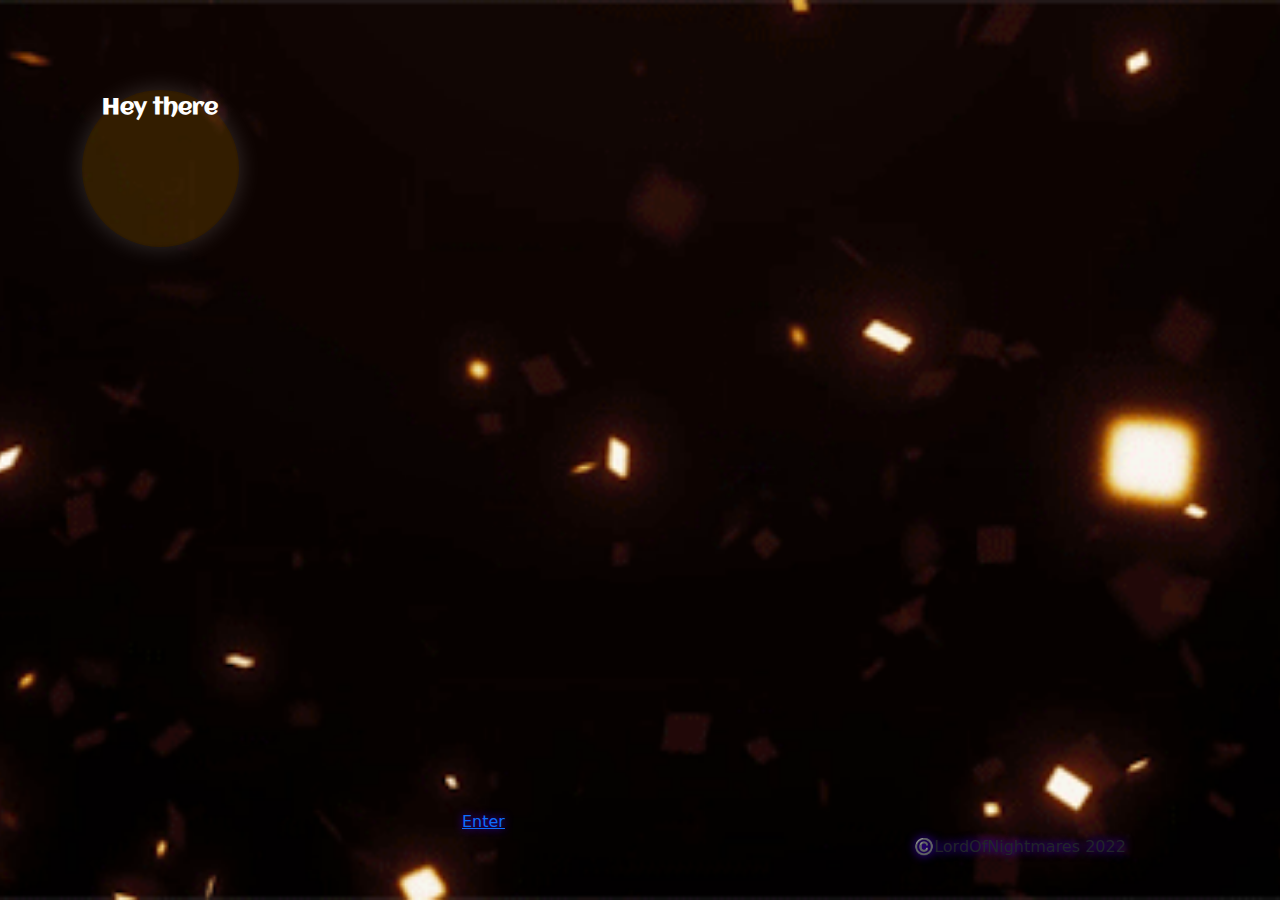
==== index.html @ ec3d4ece "test1" ====
<!DOCTYPE html>
<html lang="en">

<head>
    <meta charset="utf-8">
    <meta name="viewport" content="width=device-width, initial-scale=1.0, shrink-to-fit=no">
    <title>Test for git</title>
    <meta property="og:type" content="">
    <meta name="description" content="WAAAAAAAA">
    <link rel="stylesheet" href="assets/bootstrap/css/bootstrap.min.css">
    <link rel="stylesheet" href="https://fonts.googleapis.com/css?family=Aclonica&amp;display=swap">
    <link rel="stylesheet" href="assets/css/glitch.compiled.css">
    <link rel="stylesheet" href="assets/css/styles.css">
</head>

<body style="background: url(&quot;assets/img/background1.gif&quot;) center / cover no-repeat;">
    <div class="container">
        <header style="max-height: 10vh;height: 10vh;">
            <div class="row element-container">
                <div class="col d-xxl-flex"></div>
            </div>
        </header>
        <main style="max-height: 80vh;height: 80vh;">
            <div class="row element-container">
                <div class="col d-xxl-flex justify-content-center align-items-center justify-content-xxl-center align-items-xxl-center">
                    <div class="d-xxl-flex justify-content-xxl-center align-items-xxl-center main-col-message" style="color: #ffffff;">
                        <p class="text-center d-xxl-flex justify-content-xxl-center align-items-xxl-center"><strong>Hey there</strong></p>
                    </div>
                </div>
            </div>
        </main>
        <footer style="height: 10vh;max-height: 10vh;">
            <div class="row d-xxl-flex element-container">
                <div class="col d-xxl-flex justify-content-xxl-center align-items-xxl-center footer-col-message"></div>
                <div class="col d-xxl-flex justify-content-xxl-center align-items-xxl-center footer-col-message">
                    <div>
                        <p><a href="page2.html">Enter</a></p>
                    </div>
                </div>
                <div class="col d-md-flex justify-content-md-center align-items-md-center footer-col-message">
                    <div>
                        <p>©️LordOfNightmares 2022</p>
                    </div>
                </div>
            </div>
        </footer>
    </div>
    <script src="assets/bootstrap/js/bootstrap.min.js"></script>
</body>

</html>
---- assets/css/glitch.compiled.css ----
.glitch {
  position: relative;
  color: #fff;
  top: 50%;
}

.line {
  position: absolute;
}
.line:nth-child(1) {
  animation: clip 3000ms -300ms linear infinite, glitch1 500ms -765ms linear infinite;
}
@keyframes glitch1 {
  0% {
    transform: translateX(0);
  }
  80% {
    transform: translateX(0);
    color: #fff;
  }
  85% {
    transform: translateX(3px);
    color: #4E9A26;
  }
  90% {
    transform: translateX(3px);
    color: #AC1212;
  }
  95% {
    transform: translateX(-1px);
    color: #fff;
  }
  100% {
    transform: translateX(0);
  }
}
.line:nth-child(2) {
  animation: clip 3000ms -600ms linear infinite, glitch2 500ms -571ms linear infinite;
}
@keyframes glitch2 {
  0% {
    transform: translateX(0);
  }
  80% {
    transform: translateX(0);
    color: #fff;
  }
  85% {
    transform: translateX(1px);
    color: #4E9A26;
  }
  90% {
    transform: translateX(-3px);
    color: #AC1212;
  }
  95% {
    transform: translateX(0px);
    color: #fff;
  }
  100% {
    transform: translateX(0);
  }
}
.line:nth-child(3) {
  animation: clip 3000ms -900ms linear infinite, glitch3 500ms -527ms linear infinite;
}
@keyframes glitch3 {
  0% {
    transform: translateX(0);
  }
  80% {
    transform: translateX(0);
    color: #fff;
  }
  85% {
    transform: translateX(3px);
    color: #4E9A26;
  }
  90% {
    transform: translateX(-1px);
    color: #AC1212;
  }
  95% {
    transform: translateX(-1px);
    color: #fff;
  }
  100% {
    transform: translateX(0);
  }
}
.line:nth-child(4) {
  animation: clip 3000ms -1200ms linear infinite, glitch4 500ms -65ms linear infinite;
}
@keyframes glitch4 {
  0% {
    transform: translateX(0);
  }
  80% {
    transform: translateX(0);
    color: #fff;
  }
  85% {
    transform: translateX(2px);
    color: #4E9A26;
  }
  90% {
    transform: translateX(-4px);
    color: #AC1212;
  }
  95% {
    transform: translateX(-3px);
    color: #fff;
  }
  100% {
    transform: translateX(0);
  }
}
.line:nth-child(5) {
  animation: clip 3000ms -1500ms linear infinite, glitch5 500ms -412ms linear infinite;
}
@keyframes glitch5 {
  0% {
    transform: translateX(0);
  }
  80% {
    transform: translateX(0);
    color: #fff;
  }
  85% {
    transform: translateX(5px);
    color: #4E9A26;
  }
  90% {
    transform: translateX(-2px);
    color: #AC1212;
  }
  95% {
    transform: translateX(-1px);
    color: #fff;
  }
  100% {
    transform: translateX(0);
  }
}
.line:nth-child(6) {
  animation: clip 3000ms -1800ms linear infinite, glitch6 500ms -127ms linear infinite;
}
@keyframes glitch6 {
  0% {
    transform: translateX(0);
  }
  80% {
    transform: translateX(0);
    color: #fff;
  }
  85% {
    transform: translateX(1px);
    color: #4E9A26;
  }
  90% {
    transform: translateX(0px);
    color: #AC1212;
  }
  95% {
    transform: translateX(-1px);
    color: #fff;
  }
  100% {
    transform: translateX(0);
  }
}
.line:nth-child(7) {
  animation: clip 3000ms -2100ms linear infinite, glitch7 500ms -42ms linear infinite;
}
@keyframes glitch7 {
  0% {
    transform: translateX(0);
  }
  80% {
    transform: translateX(0);
    color: #fff;
  }
  85% {
    transform: translateX(-1px);
    color: #4E9A26;
  }
  90% {
    transform: translateX(1px);
    color: #AC1212;
  }
  95% {
    transform: translateX(1px);
    color: #fff;
  }
  100% {
    transform: translateX(0);
  }
}
.line:nth-child(8) {
  animation: clip 3000ms -2400ms linear infinite, glitch8 500ms -172ms linear infinite;
}
@keyframes glitch8 {
  0% {
    transform: translateX(0);
  }
  80% {
    transform: translateX(0);
    color: #fff;
  }
  85% {
    transform: translateX(5px);
    color: #4E9A26;
  }
  90% {
    transform: translateX(3px);
    color: #AC1212;
  }
  95% {
    transform: translateX(0px);
    color: #fff;
  }
  100% {
    transform: translateX(0);
  }
}
.line:nth-child(9) {
  animation: clip 3000ms -2700ms linear infinite, glitch9 500ms -177ms linear infinite;
}
@keyframes glitch9 {
  0% {
    transform: translateX(0);
  }
  80% {
    transform: translateX(0);
    color: #fff;
  }
  85% {
    transform: translateX(0px);
    color: #4E9A26;
  }
  90% {
    transform: translateX(-1px);
    color: #AC1212;
  }
  95% {
    transform: translateX(5px);
    color: #fff;
  }
  100% {
    transform: translateX(0);
  }
}
.line:nth-child(10) {
  animation: clip 3000ms -3000ms linear infinite, glitch10 500ms -605ms linear infinite;
}
@keyframes glitch10 {
  0% {
    transform: translateX(0);
  }
  80% {
    transform: translateX(0);
    color: #fff;
  }
  85% {
    transform: translateX(-4px);
    color: #4E9A26;
  }
  90% {
    transform: translateX(3px);
    color: #AC1212;
  }
  95% {
    transform: translateX(2px);
    color: #fff;
  }
  100% {
    transform: translateX(0);
  }
}

@keyframes clip {
  0% {
    clip-path: polygon(0 100%, 100% 100%, 100% 120%, 0 120%);
  }
  100% {
    clip-path: polygon(0 -20%, 100% -20%, 100% 0%, 0 0);
  }
}
---- assets/css/styles.css ----
.element-container {
  height: inherit;
}

.main-col-message {
  background-color: rgba(255,168,0,0.16);
  border: 2px solid rgba(0,0,0,0.05);
  border-radius: 106px;
  width: 7em;
  height: 7em;
  box-shadow: 0px 0px 23px .1px rgba(255,255,255,0.17);
  color: rgba(255,255,255,0.37);
  font-size: 1.4em;
  font-family: 'Aclonica';
}

.footer-col-message {
  text-shadow: 0px 0px 10px rgb(76,0,237);
}
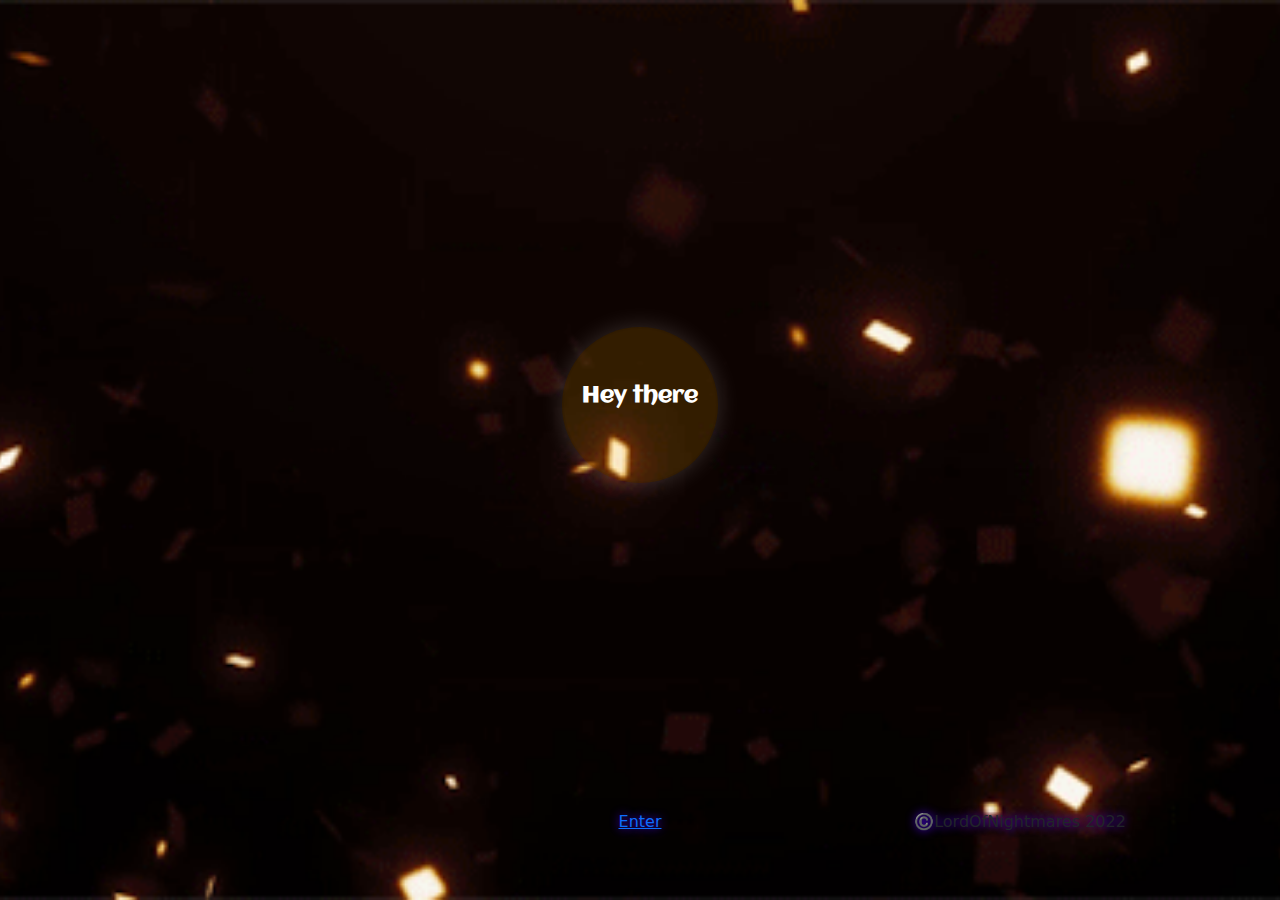
==== commit 1ba4d976: "some test" ====
--- a/index.html
+++ b/index.html
@@ -5,8 +5,9 @@
     <meta charset="utf-8">
     <meta name="viewport" content="width=device-width, initial-scale=1.0, shrink-to-fit=no">
     <title>Test for git</title>
-    <meta property="og:type" content="">
-    <meta name="description" content="WAAAAAAAA">
+    <meta property="og:type" content="website">
+    <meta name="description" content="Just a test">
+    <meta property="og:image" content="assets/img/background.gif">
     <link rel="stylesheet" href="assets/bootstrap/css/bootstrap.min.css">
     <link rel="stylesheet" href="https://fonts.googleapis.com/css?family=Aclonica&amp;display=swap">
     <link rel="stylesheet" href="assets/css/glitch.compiled.css">
@@ -15,32 +16,25 @@
 
 <body style="background: url(&quot;assets/img/background1.gif&quot;) center / cover no-repeat;">
     <div class="container">
-        <header style="max-height: 10vh;height: 10vh;">
+        <main class="d-lg-flex justify-content-lg-center align-items-lg-center">
             <div class="row element-container">
-                <div class="col d-xxl-flex"></div>
-            </div>
-        </header>
-        <main style="max-height: 80vh;height: 80vh;">
-            <div class="row element-container">
-                <div class="col d-xxl-flex justify-content-center align-items-center justify-content-xxl-center align-items-xxl-center">
-                    <div class="d-xxl-flex justify-content-xxl-center align-items-xxl-center main-col-message" style="color: #ffffff;">
-                        <p class="text-center d-xxl-flex justify-content-xxl-center align-items-xxl-center"><strong>Hey there</strong></p>
+                <div class="col">
+                    <div class="d-lg-flex justify-content-lg-center align-items-lg-center main-col-message">
+                        <div style="color: #ffffff;">
+                            <p class="text-center d-xxl-flex justify-content-xxl-center align-items-xxl-center"><strong>Hey there</strong></p>
+                        </div>
                     </div>
                 </div>
             </div>
         </main>
-        <footer style="height: 10vh;max-height: 10vh;">
-            <div class="row d-xxl-flex element-container">
-                <div class="col d-xxl-flex justify-content-xxl-center align-items-xxl-center footer-col-message"></div>
-                <div class="col d-xxl-flex justify-content-xxl-center align-items-xxl-center footer-col-message">
-                    <div>
-                        <p><a href="page2.html">Enter</a></p>
-                    </div>
+        <footer>
+            <div class="row">
+                <div class="col footer-col-message"></div>
+                <div class="col footer-col-message">
+                    <p><a href="page2.html">Enter</a></p>
                 </div>
-                <div class="col d-md-flex justify-content-md-center align-items-md-center footer-col-message">
-                    <div>
-                        <p>©️LordOfNightmares 2022</p>
-                    </div>
+                <div class="col footer-col-message">
+                    <p>©️LordOfNightmares 2022</p>
                 </div>
             </div>
         </footer>
--- a/assets/css/glitch.compiled.css
+++ b/assets/css/glitch.compiled.css
@@ -8,7 +8,7 @@
   position: absolute;
 }
 .line:nth-child(1) {
-  animation: clip 3000ms -300ms linear infinite, glitch1 500ms -765ms linear infinite;
+  animation: clip 3000ms -300ms linear infinite, glitch1 500ms -147ms linear infinite;
 }
 @keyframes glitch1 {
   0% {
@@ -23,227 +23,227 @@
     color: #4E9A26;
   }
   90% {
-    transform: translateX(3px);
-    color: #AC1212;
-  }
-  95% {
+    transform: translateX(2px);
+    color: #AC1212;
+  }
+  95% {
+    transform: translateX(-4px);
+    color: #fff;
+  }
+  100% {
+    transform: translateX(0);
+  }
+}
+.line:nth-child(2) {
+  animation: clip 3000ms -600ms linear infinite, glitch2 500ms -373ms linear infinite;
+}
+@keyframes glitch2 {
+  0% {
+    transform: translateX(0);
+  }
+  80% {
+    transform: translateX(0);
+    color: #fff;
+  }
+  85% {
+    transform: translateX(-3px);
+    color: #4E9A26;
+  }
+  90% {
+    transform: translateX(1px);
+    color: #AC1212;
+  }
+  95% {
+    transform: translateX(2px);
+    color: #fff;
+  }
+  100% {
+    transform: translateX(0);
+  }
+}
+.line:nth-child(3) {
+  animation: clip 3000ms -900ms linear infinite, glitch3 500ms -35ms linear infinite;
+}
+@keyframes glitch3 {
+  0% {
+    transform: translateX(0);
+  }
+  80% {
+    transform: translateX(0);
+    color: #fff;
+  }
+  85% {
+    transform: translateX(-3px);
+    color: #4E9A26;
+  }
+  90% {
+    transform: translateX(0px);
+    color: #AC1212;
+  }
+  95% {
+    transform: translateX(1px);
+    color: #fff;
+  }
+  100% {
+    transform: translateX(0);
+  }
+}
+.line:nth-child(4) {
+  animation: clip 3000ms -1200ms linear infinite, glitch4 500ms -248ms linear infinite;
+}
+@keyframes glitch4 {
+  0% {
+    transform: translateX(0);
+  }
+  80% {
+    transform: translateX(0);
+    color: #fff;
+  }
+  85% {
+    transform: translateX(0px);
+    color: #4E9A26;
+  }
+  90% {
+    transform: translateX(-4px);
+    color: #AC1212;
+  }
+  95% {
+    transform: translateX(4px);
+    color: #fff;
+  }
+  100% {
+    transform: translateX(0);
+  }
+}
+.line:nth-child(5) {
+  animation: clip 3000ms -1500ms linear infinite, glitch5 500ms -645ms linear infinite;
+}
+@keyframes glitch5 {
+  0% {
+    transform: translateX(0);
+  }
+  80% {
+    transform: translateX(0);
+    color: #fff;
+  }
+  85% {
+    transform: translateX(2px);
+    color: #4E9A26;
+  }
+  90% {
+    transform: translateX(5px);
+    color: #AC1212;
+  }
+  95% {
+    transform: translateX(0px);
+    color: #fff;
+  }
+  100% {
+    transform: translateX(0);
+  }
+}
+.line:nth-child(6) {
+  animation: clip 3000ms -1800ms linear infinite, glitch6 500ms -901ms linear infinite;
+}
+@keyframes glitch6 {
+  0% {
+    transform: translateX(0);
+  }
+  80% {
+    transform: translateX(0);
+    color: #fff;
+  }
+  85% {
+    transform: translateX(0px);
+    color: #4E9A26;
+  }
+  90% {
+    transform: translateX(3px);
+    color: #AC1212;
+  }
+  95% {
+    transform: translateX(3px);
+    color: #fff;
+  }
+  100% {
+    transform: translateX(0);
+  }
+}
+.line:nth-child(7) {
+  animation: clip 3000ms -2100ms linear infinite, glitch7 500ms -949ms linear infinite;
+}
+@keyframes glitch7 {
+  0% {
+    transform: translateX(0);
+  }
+  80% {
+    transform: translateX(0);
+    color: #fff;
+  }
+  85% {
+    transform: translateX(-2px);
+    color: #4E9A26;
+  }
+  90% {
+    transform: translateX(-4px);
+    color: #AC1212;
+  }
+  95% {
+    transform: translateX(0px);
+    color: #fff;
+  }
+  100% {
+    transform: translateX(0);
+  }
+}
+.line:nth-child(8) {
+  animation: clip 3000ms -2400ms linear infinite, glitch8 500ms -727ms linear infinite;
+}
+@keyframes glitch8 {
+  0% {
+    transform: translateX(0);
+  }
+  80% {
+    transform: translateX(0);
+    color: #fff;
+  }
+  85% {
+    transform: translateX(-3px);
+    color: #4E9A26;
+  }
+  90% {
+    transform: translateX(1px);
+    color: #AC1212;
+  }
+  95% {
+    transform: translateX(3px);
+    color: #fff;
+  }
+  100% {
+    transform: translateX(0);
+  }
+}
+.line:nth-child(9) {
+  animation: clip 3000ms -2700ms linear infinite, glitch9 500ms -497ms linear infinite;
+}
+@keyframes glitch9 {
+  0% {
+    transform: translateX(0);
+  }
+  80% {
+    transform: translateX(0);
+    color: #fff;
+  }
+  85% {
     transform: translateX(-1px);
-    color: #fff;
-  }
-  100% {
-    transform: translateX(0);
-  }
-}
-.line:nth-child(2) {
-  animation: clip 3000ms -600ms linear infinite, glitch2 500ms -571ms linear infinite;
-}
-@keyframes glitch2 {
-  0% {
-    transform: translateX(0);
-  }
-  80% {
-    transform: translateX(0);
-    color: #fff;
-  }
-  85% {
-    transform: translateX(1px);
-    color: #4E9A26;
-  }
-  90% {
-    transform: translateX(-3px);
-    color: #AC1212;
-  }
-  95% {
-    transform: translateX(0px);
-    color: #fff;
-  }
-  100% {
-    transform: translateX(0);
-  }
-}
-.line:nth-child(3) {
-  animation: clip 3000ms -900ms linear infinite, glitch3 500ms -527ms linear infinite;
-}
-@keyframes glitch3 {
-  0% {
-    transform: translateX(0);
-  }
-  80% {
-    transform: translateX(0);
-    color: #fff;
-  }
-  85% {
-    transform: translateX(3px);
-    color: #4E9A26;
-  }
-  90% {
-    transform: translateX(-1px);
-    color: #AC1212;
-  }
-  95% {
-    transform: translateX(-1px);
-    color: #fff;
-  }
-  100% {
-    transform: translateX(0);
-  }
-}
-.line:nth-child(4) {
-  animation: clip 3000ms -1200ms linear infinite, glitch4 500ms -65ms linear infinite;
-}
-@keyframes glitch4 {
-  0% {
-    transform: translateX(0);
-  }
-  80% {
-    transform: translateX(0);
-    color: #fff;
-  }
-  85% {
-    transform: translateX(2px);
-    color: #4E9A26;
-  }
-  90% {
-    transform: translateX(-4px);
-    color: #AC1212;
-  }
-  95% {
-    transform: translateX(-3px);
-    color: #fff;
-  }
-  100% {
-    transform: translateX(0);
-  }
-}
-.line:nth-child(5) {
-  animation: clip 3000ms -1500ms linear infinite, glitch5 500ms -412ms linear infinite;
-}
-@keyframes glitch5 {
-  0% {
-    transform: translateX(0);
-  }
-  80% {
-    transform: translateX(0);
-    color: #fff;
-  }
-  85% {
-    transform: translateX(5px);
-    color: #4E9A26;
-  }
-  90% {
-    transform: translateX(-2px);
-    color: #AC1212;
-  }
-  95% {
-    transform: translateX(-1px);
-    color: #fff;
-  }
-  100% {
-    transform: translateX(0);
-  }
-}
-.line:nth-child(6) {
-  animation: clip 3000ms -1800ms linear infinite, glitch6 500ms -127ms linear infinite;
-}
-@keyframes glitch6 {
-  0% {
-    transform: translateX(0);
-  }
-  80% {
-    transform: translateX(0);
-    color: #fff;
-  }
-  85% {
-    transform: translateX(1px);
-    color: #4E9A26;
-  }
-  90% {
-    transform: translateX(0px);
-    color: #AC1212;
-  }
-  95% {
-    transform: translateX(-1px);
-    color: #fff;
-  }
-  100% {
-    transform: translateX(0);
-  }
-}
-.line:nth-child(7) {
-  animation: clip 3000ms -2100ms linear infinite, glitch7 500ms -42ms linear infinite;
-}
-@keyframes glitch7 {
-  0% {
-    transform: translateX(0);
-  }
-  80% {
-    transform: translateX(0);
-    color: #fff;
-  }
-  85% {
-    transform: translateX(-1px);
-    color: #4E9A26;
-  }
-  90% {
-    transform: translateX(1px);
-    color: #AC1212;
-  }
-  95% {
-    transform: translateX(1px);
-    color: #fff;
-  }
-  100% {
-    transform: translateX(0);
-  }
-}
-.line:nth-child(8) {
-  animation: clip 3000ms -2400ms linear infinite, glitch8 500ms -172ms linear infinite;
-}
-@keyframes glitch8 {
-  0% {
-    transform: translateX(0);
-  }
-  80% {
-    transform: translateX(0);
-    color: #fff;
-  }
-  85% {
-    transform: translateX(5px);
-    color: #4E9A26;
-  }
-  90% {
-    transform: translateX(3px);
-    color: #AC1212;
-  }
-  95% {
-    transform: translateX(0px);
-    color: #fff;
-  }
-  100% {
-    transform: translateX(0);
-  }
-}
-.line:nth-child(9) {
-  animation: clip 3000ms -2700ms linear infinite, glitch9 500ms -177ms linear infinite;
-}
-@keyframes glitch9 {
-  0% {
-    transform: translateX(0);
-  }
-  80% {
-    transform: translateX(0);
-    color: #fff;
-  }
-  85% {
-    transform: translateX(0px);
-    color: #4E9A26;
-  }
-  90% {
-    transform: translateX(-1px);
-    color: #AC1212;
-  }
-  95% {
-    transform: translateX(5px);
+    color: #4E9A26;
+  }
+  90% {
+    transform: translateX(-4px);
+    color: #AC1212;
+  }
+  95% {
+    transform: translateX(-3px);
     color: #fff;
   }
   100% {
@@ -251,7 +251,7 @@
   }
 }
 .line:nth-child(10) {
-  animation: clip 3000ms -3000ms linear infinite, glitch10 500ms -605ms linear infinite;
+  animation: clip 3000ms -3000ms linear infinite, glitch10 500ms -525ms linear infinite;
 }
 @keyframes glitch10 {
   0% {
@@ -266,11 +266,11 @@
     color: #4E9A26;
   }
   90% {
-    transform: translateX(3px);
-    color: #AC1212;
-  }
-  95% {
-    transform: translateX(2px);
+    transform: translateX(2px);
+    color: #AC1212;
+  }
+  95% {
+    transform: translateX(1px);
     color: #fff;
   }
   100% {
--- a/assets/css/styles.css
+++ b/assets/css/styles.css
@@ -1,5 +1,7 @@
-.element-container {
-  height: inherit;
+footer > .row > .col {
+  display: flex;
+  justify-content: center;
+  align-items: center;
 }
 
 .main-col-message {
@@ -18,3 +20,13 @@
   text-shadow: 0px 0px 10px rgb(76,0,237);
 }
 
+main {
+  max-height: 90vh;
+  height: 90vh;
+}
+
+footer {
+  min-height: 10vh;
+  max-height: 10vh;
+}
+
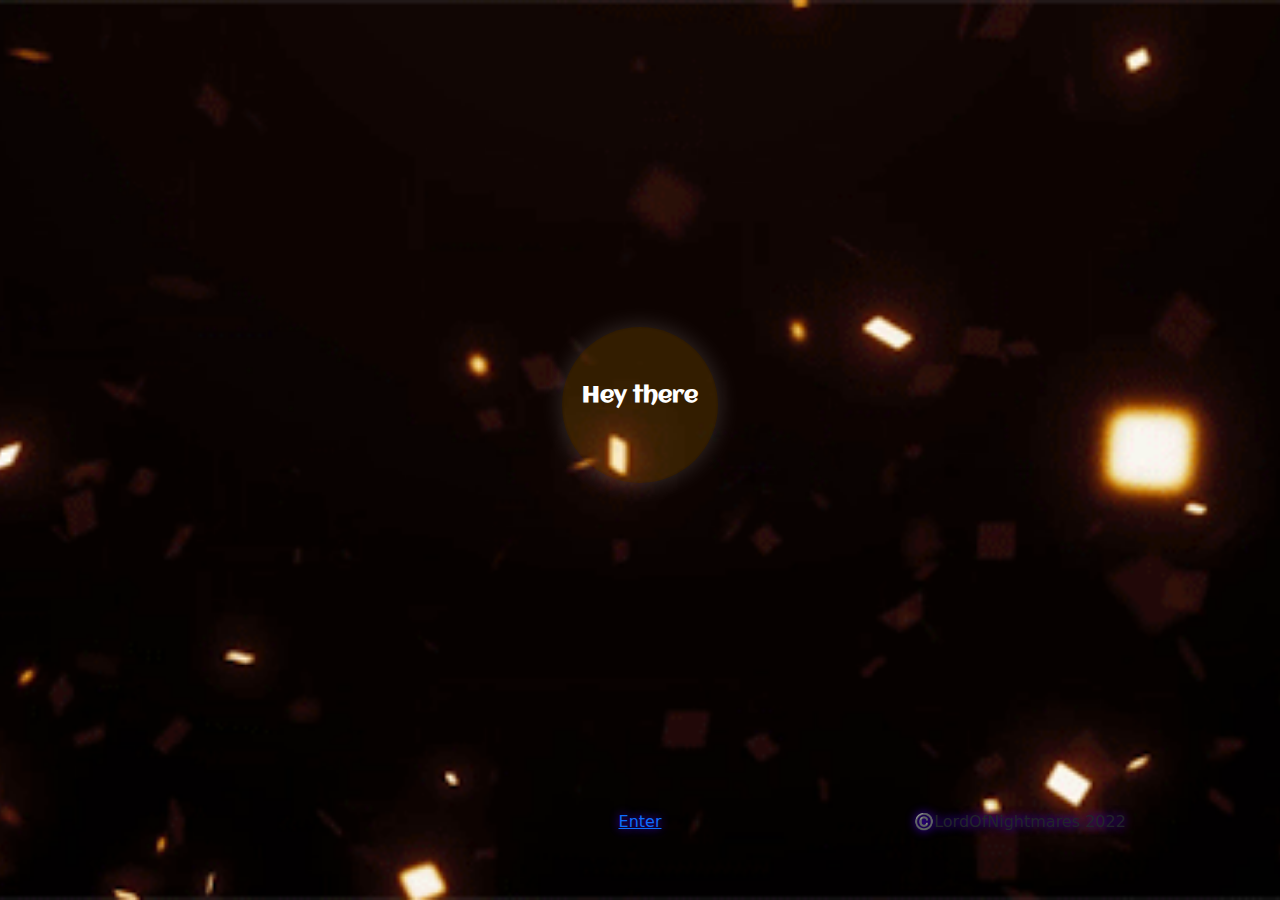
==== commit 7a28452e: "k" ====
--- a/index.html
+++ b/index.html
@@ -5,9 +5,13 @@
     <meta charset="utf-8">
     <meta name="viewport" content="width=device-width, initial-scale=1.0, shrink-to-fit=no">
     <title>Test for git</title>
+    <meta name="twitter:description" content="just a test">
+    <meta name="twitter:card" content="summary_large_image">
+    <meta name="twitter:image" content="assets/img/background.gif">
+    <meta property="og:image" content="assets/img/background.gif">
+    <meta name="description" content="Just a test">
     <meta property="og:type" content="website">
-    <meta name="description" content="Just a test">
-    <meta property="og:image" content="assets/img/background.gif">
+    <meta name="twitter:title" content="Test for git">
     <link rel="stylesheet" href="assets/bootstrap/css/bootstrap.min.css">
     <link rel="stylesheet" href="https://fonts.googleapis.com/css?family=Aclonica&amp;display=swap">
     <link rel="stylesheet" href="assets/css/glitch.compiled.css">
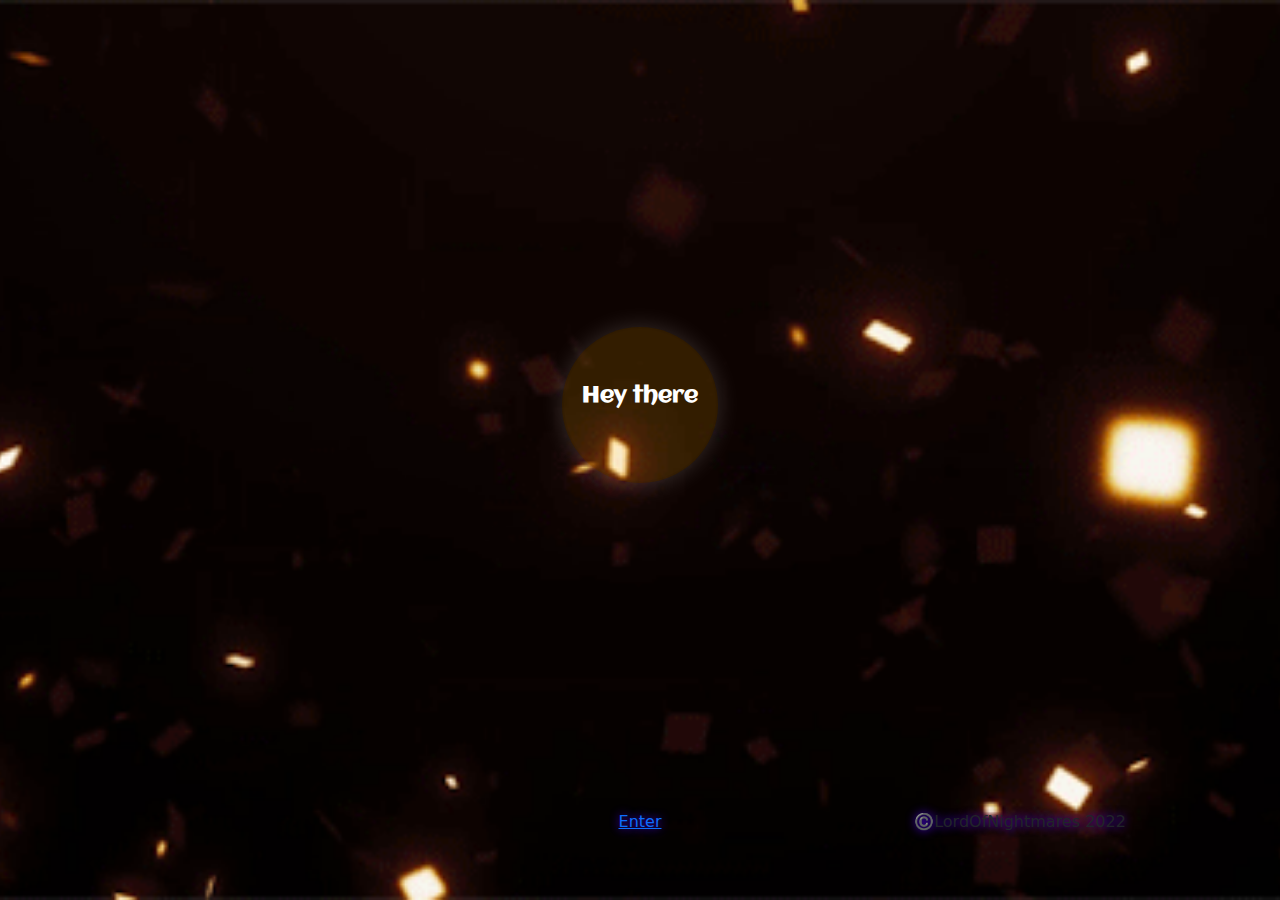
==== commit ff3ae2ad: "kk" ====
--- a/index.html
+++ b/index.html
@@ -5,11 +5,11 @@
     <meta charset="utf-8">
     <meta name="viewport" content="width=device-width, initial-scale=1.0, shrink-to-fit=no">
     <title>Test for git</title>
+    <meta name="description" content="Just a test">
     <meta name="twitter:description" content="just a test">
     <meta name="twitter:card" content="summary_large_image">
     <meta name="twitter:image" content="assets/img/background.gif">
     <meta property="og:image" content="assets/img/background.gif">
-    <meta name="description" content="Just a test">
     <meta property="og:type" content="website">
     <meta name="twitter:title" content="Test for git">
     <link rel="stylesheet" href="assets/bootstrap/css/bootstrap.min.css">
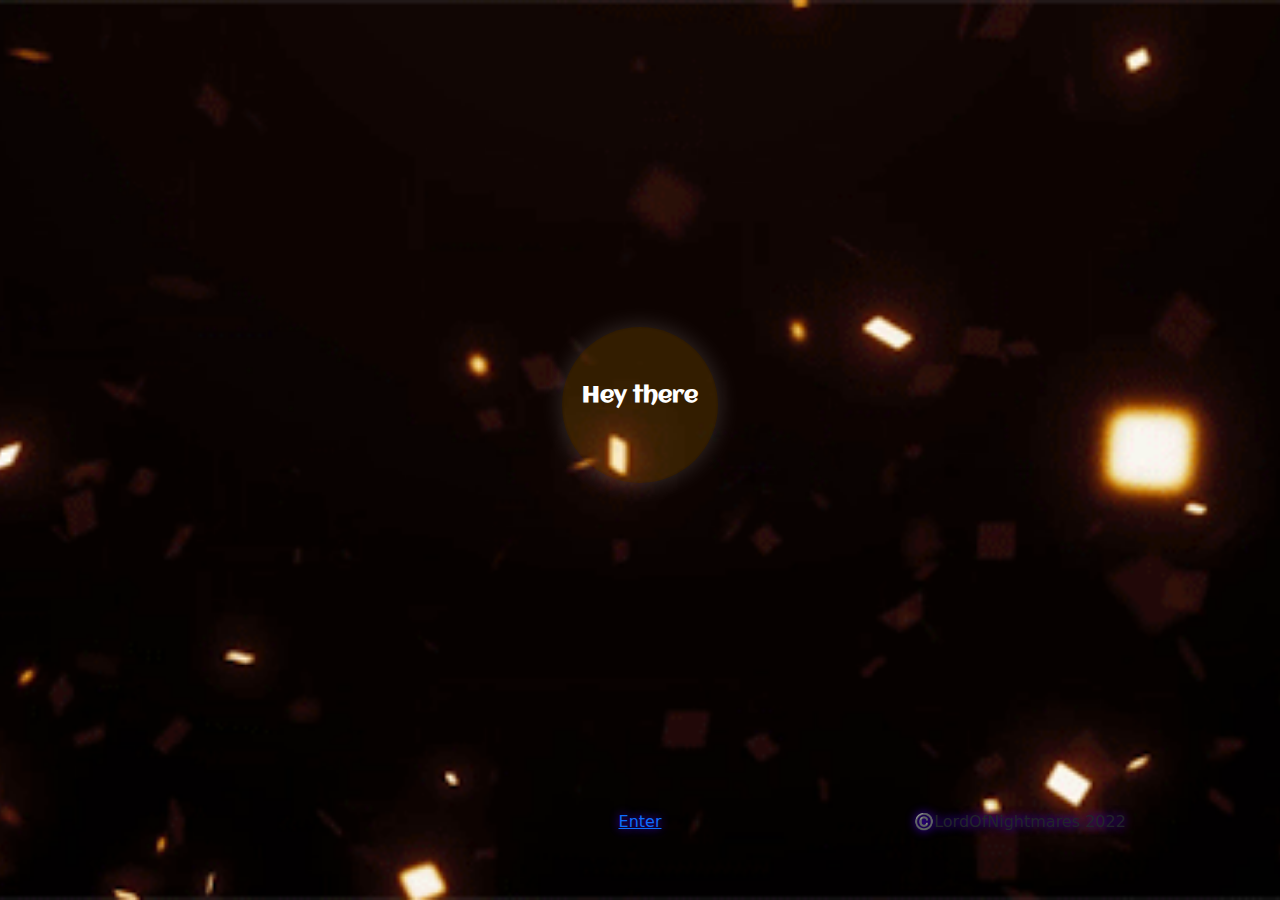
==== commit 6d9c7a4e: "up" ====
--- a/index.html
+++ b/index.html
@@ -4,14 +4,14 @@
 <head>
     <meta charset="utf-8">
     <meta name="viewport" content="width=device-width, initial-scale=1.0, shrink-to-fit=no">
-    <title>Test for git</title>
-    <meta name="description" content="Just a test">
+    <title>webtest</title>
+    <meta name="description" content="">
+    <meta name="twitter:title" content="Test for git">
+    <meta property="og:type" content="website">
+    <meta property="og:image" content="assets/img/background.gif">
+    <meta name="twitter:image" content="assets/img/background.gif">
+    <meta name="twitter:card" content="summary_large_image">
     <meta name="twitter:description" content="just a test">
-    <meta name="twitter:card" content="summary_large_image">
-    <meta name="twitter:image" content="assets/img/background.gif">
-    <meta property="og:image" content="assets/img/background.gif">
-    <meta property="og:type" content="website">
-    <meta name="twitter:title" content="Test for git">
     <link rel="stylesheet" href="assets/bootstrap/css/bootstrap.min.css">
     <link rel="stylesheet" href="https://fonts.googleapis.com/css?family=Aclonica&amp;display=swap">
     <link rel="stylesheet" href="assets/css/glitch.compiled.css">
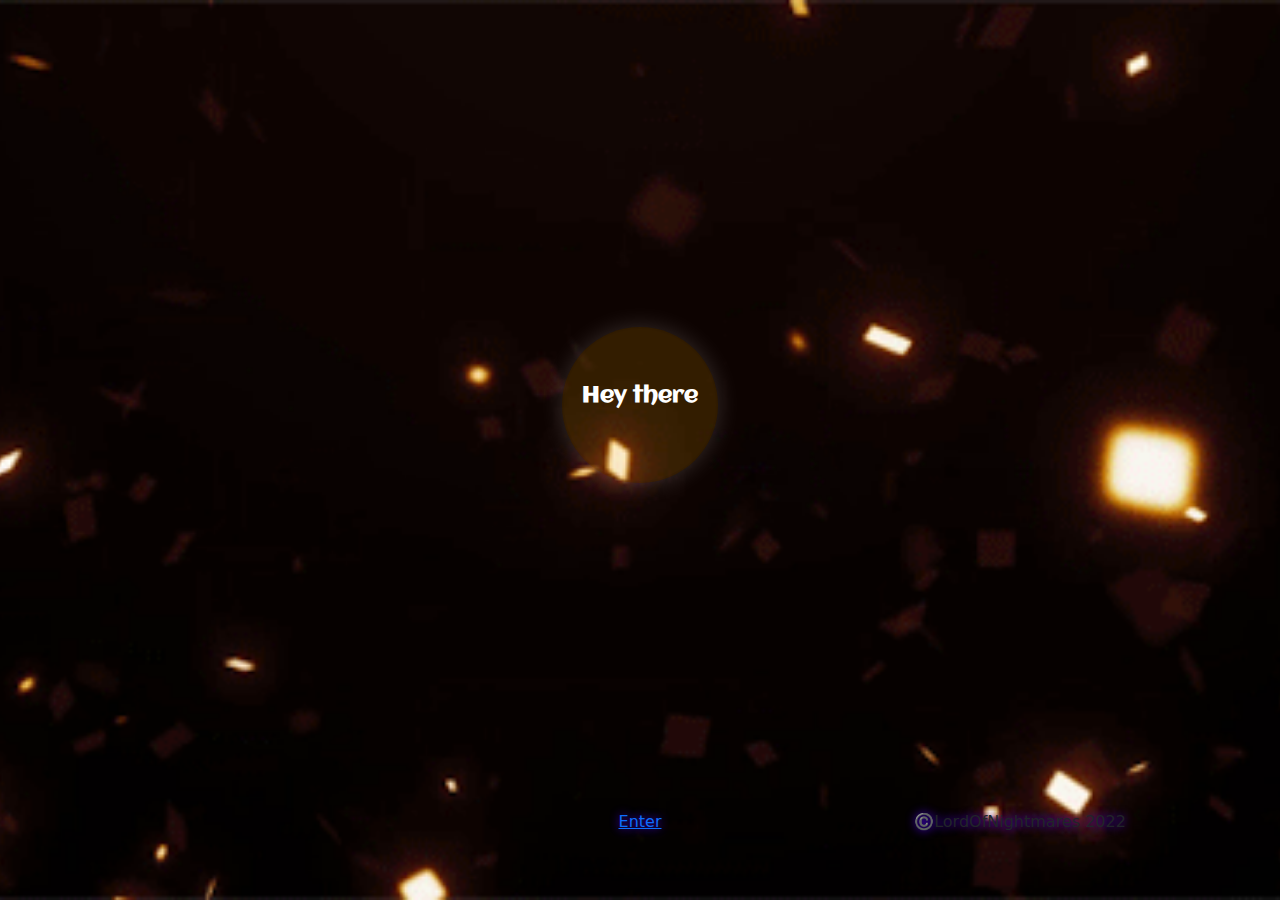
==== commit 4e4231a7: "k" ====
--- a/index.html
+++ b/index.html
@@ -5,13 +5,15 @@
     <meta charset="utf-8">
     <meta name="viewport" content="width=device-width, initial-scale=1.0, shrink-to-fit=no">
     <title>webtest</title>
+    <meta name="twitter:image" content="">
+    <meta name="twitter:description" content="">
+    <meta property="og:title" content="Test for git">
     <meta name="description" content="">
-    <meta name="twitter:title" content="Test for git">
-    <meta property="og:type" content="website">
     <meta property="og:image" content="assets/img/background.gif">
-    <meta name="twitter:image" content="assets/img/background.gif">
+    <meta property="og:type" content="article">
+    <meta property="og:description" content="Just a web test embed for git webpages">
     <meta name="twitter:card" content="summary_large_image">
-    <meta name="twitter:description" content="just a test">
+    <meta name="twitter:title" content="">
     <link rel="stylesheet" href="assets/bootstrap/css/bootstrap.min.css">
     <link rel="stylesheet" href="https://fonts.googleapis.com/css?family=Aclonica&amp;display=swap">
     <link rel="stylesheet" href="assets/css/glitch.compiled.css">
@@ -20,10 +22,10 @@
 
 <body style="background: url(&quot;assets/img/background1.gif&quot;) center / cover no-repeat;">
     <div class="container">
-        <main class="d-lg-flex justify-content-lg-center align-items-lg-center">
+        <main class="d-flex d-md-flex d-lg-flex justify-content-center align-items-center justify-content-md-center align-items-md-center justify-content-lg-center align-items-lg-center">
             <div class="row element-container">
                 <div class="col">
-                    <div class="d-lg-flex justify-content-lg-center align-items-lg-center main-col-message">
+                    <div class="d-flex justify-content-center align-items-center main-col-message">
                         <div style="color: #ffffff;">
                             <p class="text-center d-xxl-flex justify-content-xxl-center align-items-xxl-center"><strong>Hey there</strong></p>
                         </div>
--- a/assets/css/glitch.compiled.css
+++ b/assets/css/glitch.compiled.css
@@ -8,7 +8,7 @@
   position: absolute;
 }
 .line:nth-child(1) {
-  animation: clip 3000ms -300ms linear infinite, glitch1 500ms -147ms linear infinite;
+  animation: clip 3000ms -300ms linear infinite, glitch1 500ms -631ms linear infinite;
 }
 @keyframes glitch1 {
   0% {
@@ -19,34 +19,169 @@
     color: #fff;
   }
   85% {
-    transform: translateX(3px);
-    color: #4E9A26;
-  }
-  90% {
+    transform: translateX(0px);
+    color: #4E9A26;
+  }
+  90% {
+    transform: translateX(-4px);
+    color: #AC1212;
+  }
+  95% {
+    transform: translateX(-3px);
+    color: #fff;
+  }
+  100% {
+    transform: translateX(0);
+  }
+}
+.line:nth-child(2) {
+  animation: clip 3000ms -600ms linear infinite, glitch2 500ms -315ms linear infinite;
+}
+@keyframes glitch2 {
+  0% {
+    transform: translateX(0);
+  }
+  80% {
+    transform: translateX(0);
+    color: #fff;
+  }
+  85% {
     transform: translateX(2px);
-    color: #AC1212;
-  }
-  95% {
+    color: #4E9A26;
+  }
+  90% {
     transform: translateX(-4px);
-    color: #fff;
-  }
-  100% {
-    transform: translateX(0);
-  }
-}
-.line:nth-child(2) {
-  animation: clip 3000ms -600ms linear infinite, glitch2 500ms -373ms linear infinite;
-}
-@keyframes glitch2 {
-  0% {
-    transform: translateX(0);
-  }
-  80% {
-    transform: translateX(0);
-    color: #fff;
-  }
-  85% {
-    transform: translateX(-3px);
+    color: #AC1212;
+  }
+  95% {
+    transform: translateX(3px);
+    color: #fff;
+  }
+  100% {
+    transform: translateX(0);
+  }
+}
+.line:nth-child(3) {
+  animation: clip 3000ms -900ms linear infinite, glitch3 500ms -512ms linear infinite;
+}
+@keyframes glitch3 {
+  0% {
+    transform: translateX(0);
+  }
+  80% {
+    transform: translateX(0);
+    color: #fff;
+  }
+  85% {
+    transform: translateX(3px);
+    color: #4E9A26;
+  }
+  90% {
+    transform: translateX(-1px);
+    color: #AC1212;
+  }
+  95% {
+    transform: translateX(5px);
+    color: #fff;
+  }
+  100% {
+    transform: translateX(0);
+  }
+}
+.line:nth-child(4) {
+  animation: clip 3000ms -1200ms linear infinite, glitch4 500ms -107ms linear infinite;
+}
+@keyframes glitch4 {
+  0% {
+    transform: translateX(0);
+  }
+  80% {
+    transform: translateX(0);
+    color: #fff;
+  }
+  85% {
+    transform: translateX(2px);
+    color: #4E9A26;
+  }
+  90% {
+    transform: translateX(5px);
+    color: #AC1212;
+  }
+  95% {
+    transform: translateX(-3px);
+    color: #fff;
+  }
+  100% {
+    transform: translateX(0);
+  }
+}
+.line:nth-child(5) {
+  animation: clip 3000ms -1500ms linear infinite, glitch5 500ms -994ms linear infinite;
+}
+@keyframes glitch5 {
+  0% {
+    transform: translateX(0);
+  }
+  80% {
+    transform: translateX(0);
+    color: #fff;
+  }
+  85% {
+    transform: translateX(5px);
+    color: #4E9A26;
+  }
+  90% {
+    transform: translateX(-1px);
+    color: #AC1212;
+  }
+  95% {
+    transform: translateX(4px);
+    color: #fff;
+  }
+  100% {
+    transform: translateX(0);
+  }
+}
+.line:nth-child(6) {
+  animation: clip 3000ms -1800ms linear infinite, glitch6 500ms -789ms linear infinite;
+}
+@keyframes glitch6 {
+  0% {
+    transform: translateX(0);
+  }
+  80% {
+    transform: translateX(0);
+    color: #fff;
+  }
+  85% {
+    transform: translateX(-1px);
+    color: #4E9A26;
+  }
+  90% {
+    transform: translateX(-3px);
+    color: #AC1212;
+  }
+  95% {
+    transform: translateX(3px);
+    color: #fff;
+  }
+  100% {
+    transform: translateX(0);
+  }
+}
+.line:nth-child(7) {
+  animation: clip 3000ms -2100ms linear infinite, glitch7 500ms -425ms linear infinite;
+}
+@keyframes glitch7 {
+  0% {
+    transform: translateX(0);
+  }
+  80% {
+    transform: translateX(0);
+    color: #fff;
+  }
+  85% {
+    transform: translateX(3px);
     color: #4E9A26;
   }
   90% {
@@ -54,223 +189,88 @@
     color: #AC1212;
   }
   95% {
-    transform: translateX(2px);
-    color: #fff;
-  }
-  100% {
-    transform: translateX(0);
-  }
-}
-.line:nth-child(3) {
-  animation: clip 3000ms -900ms linear infinite, glitch3 500ms -35ms linear infinite;
-}
-@keyframes glitch3 {
-  0% {
-    transform: translateX(0);
-  }
-  80% {
-    transform: translateX(0);
-    color: #fff;
-  }
-  85% {
-    transform: translateX(-3px);
-    color: #4E9A26;
-  }
-  90% {
     transform: translateX(0px);
-    color: #AC1212;
-  }
-  95% {
+    color: #fff;
+  }
+  100% {
+    transform: translateX(0);
+  }
+}
+.line:nth-child(8) {
+  animation: clip 3000ms -2400ms linear infinite, glitch8 500ms -371ms linear infinite;
+}
+@keyframes glitch8 {
+  0% {
+    transform: translateX(0);
+  }
+  80% {
+    transform: translateX(0);
+    color: #fff;
+  }
+  85% {
+    transform: translateX(5px);
+    color: #4E9A26;
+  }
+  90% {
+    transform: translateX(-3px);
+    color: #AC1212;
+  }
+  95% {
+    transform: translateX(4px);
+    color: #fff;
+  }
+  100% {
+    transform: translateX(0);
+  }
+}
+.line:nth-child(9) {
+  animation: clip 3000ms -2700ms linear infinite, glitch9 500ms -937ms linear infinite;
+}
+@keyframes glitch9 {
+  0% {
+    transform: translateX(0);
+  }
+  80% {
+    transform: translateX(0);
+    color: #fff;
+  }
+  85% {
+    transform: translateX(0px);
+    color: #4E9A26;
+  }
+  90% {
+    transform: translateX(-4px);
+    color: #AC1212;
+  }
+  95% {
+    transform: translateX(-1px);
+    color: #fff;
+  }
+  100% {
+    transform: translateX(0);
+  }
+}
+.line:nth-child(10) {
+  animation: clip 3000ms -3000ms linear infinite, glitch10 500ms -527ms linear infinite;
+}
+@keyframes glitch10 {
+  0% {
+    transform: translateX(0);
+  }
+  80% {
+    transform: translateX(0);
+    color: #fff;
+  }
+  85% {
+    transform: translateX(3px);
+    color: #4E9A26;
+  }
+  90% {
     transform: translateX(1px);
-    color: #fff;
-  }
-  100% {
-    transform: translateX(0);
-  }
-}
-.line:nth-child(4) {
-  animation: clip 3000ms -1200ms linear infinite, glitch4 500ms -248ms linear infinite;
-}
-@keyframes glitch4 {
-  0% {
-    transform: translateX(0);
-  }
-  80% {
-    transform: translateX(0);
-    color: #fff;
-  }
-  85% {
-    transform: translateX(0px);
-    color: #4E9A26;
-  }
-  90% {
-    transform: translateX(-4px);
     color: #AC1212;
   }
   95% {
     transform: translateX(4px);
-    color: #fff;
-  }
-  100% {
-    transform: translateX(0);
-  }
-}
-.line:nth-child(5) {
-  animation: clip 3000ms -1500ms linear infinite, glitch5 500ms -645ms linear infinite;
-}
-@keyframes glitch5 {
-  0% {
-    transform: translateX(0);
-  }
-  80% {
-    transform: translateX(0);
-    color: #fff;
-  }
-  85% {
-    transform: translateX(2px);
-    color: #4E9A26;
-  }
-  90% {
-    transform: translateX(5px);
-    color: #AC1212;
-  }
-  95% {
-    transform: translateX(0px);
-    color: #fff;
-  }
-  100% {
-    transform: translateX(0);
-  }
-}
-.line:nth-child(6) {
-  animation: clip 3000ms -1800ms linear infinite, glitch6 500ms -901ms linear infinite;
-}
-@keyframes glitch6 {
-  0% {
-    transform: translateX(0);
-  }
-  80% {
-    transform: translateX(0);
-    color: #fff;
-  }
-  85% {
-    transform: translateX(0px);
-    color: #4E9A26;
-  }
-  90% {
-    transform: translateX(3px);
-    color: #AC1212;
-  }
-  95% {
-    transform: translateX(3px);
-    color: #fff;
-  }
-  100% {
-    transform: translateX(0);
-  }
-}
-.line:nth-child(7) {
-  animation: clip 3000ms -2100ms linear infinite, glitch7 500ms -949ms linear infinite;
-}
-@keyframes glitch7 {
-  0% {
-    transform: translateX(0);
-  }
-  80% {
-    transform: translateX(0);
-    color: #fff;
-  }
-  85% {
-    transform: translateX(-2px);
-    color: #4E9A26;
-  }
-  90% {
-    transform: translateX(-4px);
-    color: #AC1212;
-  }
-  95% {
-    transform: translateX(0px);
-    color: #fff;
-  }
-  100% {
-    transform: translateX(0);
-  }
-}
-.line:nth-child(8) {
-  animation: clip 3000ms -2400ms linear infinite, glitch8 500ms -727ms linear infinite;
-}
-@keyframes glitch8 {
-  0% {
-    transform: translateX(0);
-  }
-  80% {
-    transform: translateX(0);
-    color: #fff;
-  }
-  85% {
-    transform: translateX(-3px);
-    color: #4E9A26;
-  }
-  90% {
-    transform: translateX(1px);
-    color: #AC1212;
-  }
-  95% {
-    transform: translateX(3px);
-    color: #fff;
-  }
-  100% {
-    transform: translateX(0);
-  }
-}
-.line:nth-child(9) {
-  animation: clip 3000ms -2700ms linear infinite, glitch9 500ms -497ms linear infinite;
-}
-@keyframes glitch9 {
-  0% {
-    transform: translateX(0);
-  }
-  80% {
-    transform: translateX(0);
-    color: #fff;
-  }
-  85% {
-    transform: translateX(-1px);
-    color: #4E9A26;
-  }
-  90% {
-    transform: translateX(-4px);
-    color: #AC1212;
-  }
-  95% {
-    transform: translateX(-3px);
-    color: #fff;
-  }
-  100% {
-    transform: translateX(0);
-  }
-}
-.line:nth-child(10) {
-  animation: clip 3000ms -3000ms linear infinite, glitch10 500ms -525ms linear infinite;
-}
-@keyframes glitch10 {
-  0% {
-    transform: translateX(0);
-  }
-  80% {
-    transform: translateX(0);
-    color: #fff;
-  }
-  85% {
-    transform: translateX(-4px);
-    color: #4E9A26;
-  }
-  90% {
-    transform: translateX(2px);
-    color: #AC1212;
-  }
-  95% {
-    transform: translateX(1px);
     color: #fff;
   }
   100% {
